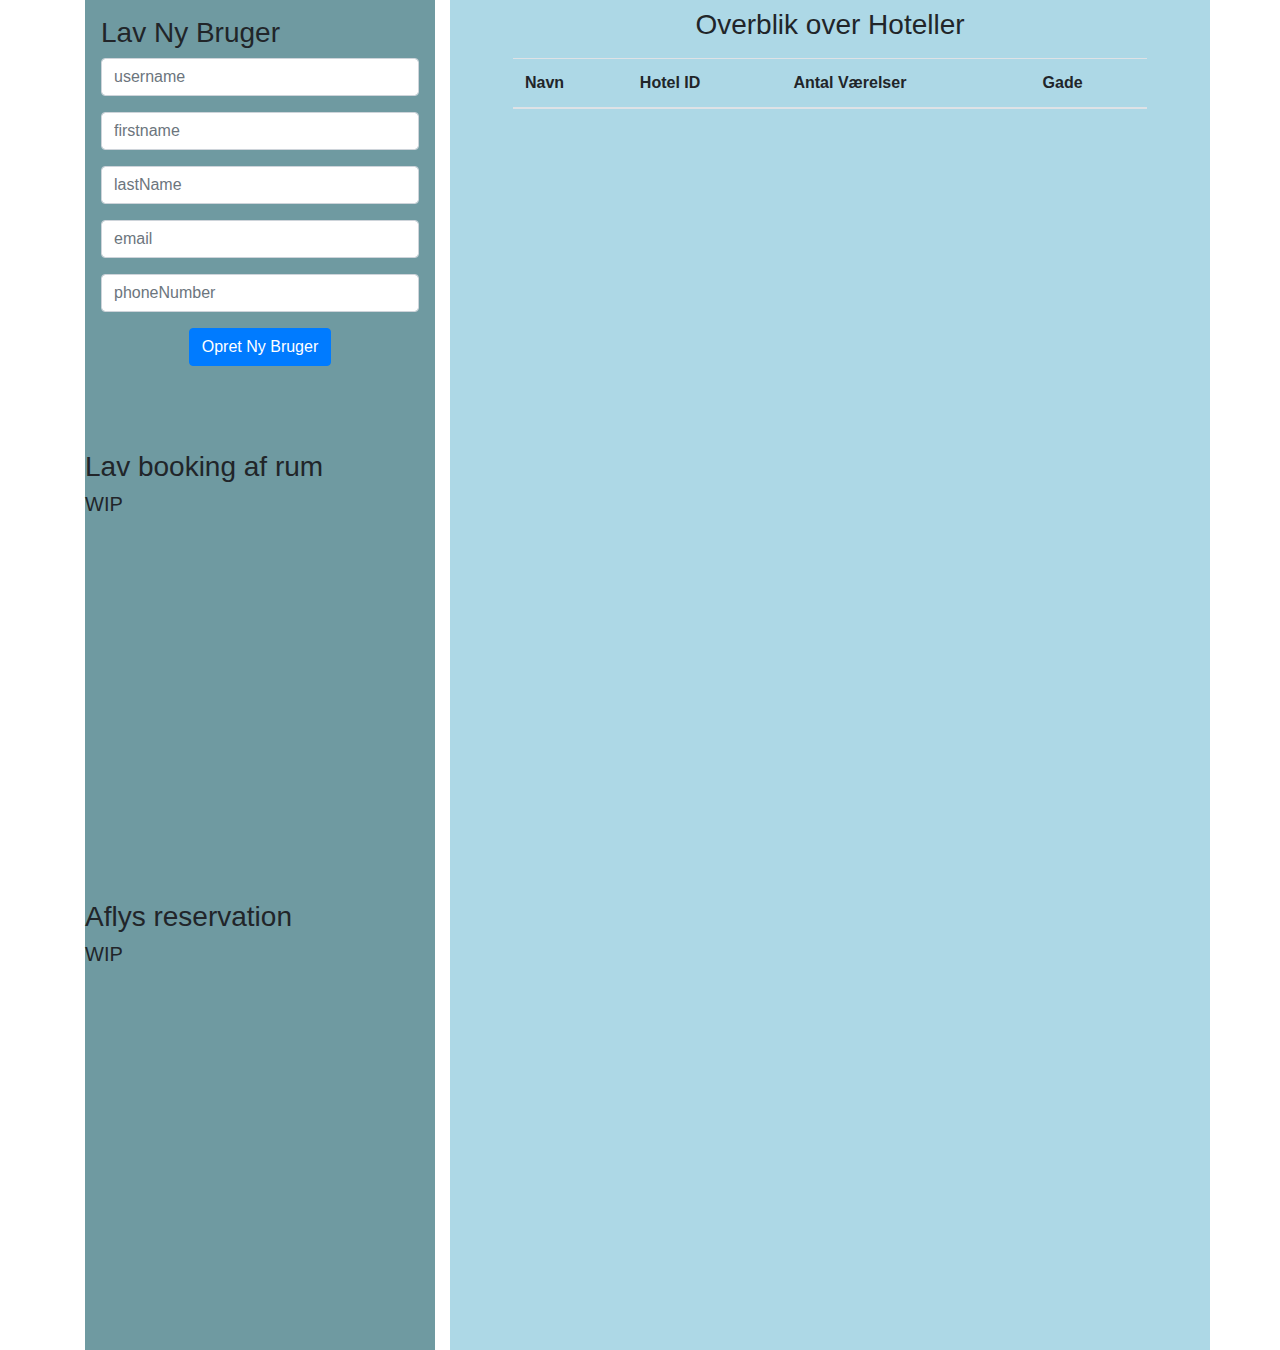
==== project/html/GuestPage.html @ cf41fbc8 "even more stuff" ====
<!DOCTYPE html>
<html lang="en">
<head>
    <meta charset="utf-8">
    <meta name="viewport" content="width=device-width, initial-scale=1, shrink-to-fit=no">
    <link rel="stylesheet" href="https://cdn.jsdelivr.net/npm/bootstrap@4.4.1/dist/css/bootstrap.min.css"
          integrity="sha384-Vkoo8x4CGsO3+Hhxv8T/Q5PaXtkKtu6ug5TOeNV6gBiFeWPGFN9MuhOf23Q9Ifjh" crossorigin="anonymous">
    <link rel="stylesheet" href="../css/Stylesheet.css">
    <title>Guest</title>
</head>
<body onload="fetchHotels()">

<div class="container">

    <div class="row">
        <div class="col-md-4 hotelEditing ">
            <div class="p-3 updateHotelDiv ">
                <h3>Lav Ny Bruger</h3>
                <form onsubmit="addNewGuest()">
                    <div class="form-group">
                        <input type="text" id="username" class="form-control" placeholder="username" required>
                    </div>
                    <div class="form-group">
                        <input type="text" id="firstName" class="form-control" placeholder="firstname" required>
                    </div>
                    <div class="form-group">
                        <input type="text" id="lastName" class="form-control" placeholder="lastName" required>
                    </div>
                    <div class="form-group">
                        <input type="text" id="email" class="form-control" placeholder="email" required>
                    </div>
                    <div class="form-group">
                        <input type="text" id="phoneNumber" class="form-control" placeholder="phoneNumber" required>
                    </div>
                    <div class="d-flex justify-content-around">
                        <button class="btn btn-primary" type="submit"> Opret Ny Bruger</button>
                    </div>
                </form>
            </div>
            <div class="addRoomDiv">
                <div>
                    <h3>Lav booking af rum</h3>
                    <h5>WIP</h5>
                </div>
            </div>
            <div class="addRoomDiv">
                <div>
                    <h3>Aflys reservation</h3>
                    <h5>WIP</h5>
                </div>
            </div>
        </div>

        <div class="col-md-8 hotelOverview">
            <div class="py-2 d-flex justify-content-center">
                <h3>Overblik over Hoteller</h3>
            </div>
            <div class="px-5" style="overflow-y: auto;height: 750px">
                <table class="table">
                    <thead class="table-head">
                    <th>Navn</th>
                    <th>Hotel ID</th>
                    <th>Antal Værelser</th>
                    <th>Gade</th>
                    </thead>
                    <tbody id="listAllHotelsTableBody">
                    </tbody>
                </table>
            </div>
        </div>
    </div>

</div>


<script src="../js/JS.js"></script>
<script src="https://code.jquery.com/jquery-3.4.1.slim.min.js"
        integrity="sha384-J6qa4849blE2+poT4WnyKhv5vZF5SrPo0iEjwBvKU7imGFAV0wwj1yYfoRSJoZ+n"
        crossorigin="anonymous"></script>
<script src="https://cdn.jsdelivr.net/npm/popper.js@1.16.0/dist/umd/popper.min.js"
        integrity="sha384-Q6E9RHvbIyZFJoft+2mJbHaEWldlvI9IOYy5n3zV9zzTtmI3UksdQRVvoxMfooAo"
        crossorigin="anonymous"></script>
<script src="https://cdn.jsdelivr.net/npm/bootstrap@4.4.1/dist/js/bootstrap.min.js"
        integrity="sha384-wfSDF2E50Y2D1uUdj0O3uMBJnjuUD4Ih7YwaYd1iqfktj0Uod8GCExl3Og8ifwB6"
        crossorigin="anonymous"></script>
</body>
</html>
---- project/css/Stylesheet.css ----
.box {
    background-color: lightblue;
    width: 500px;
    height: 400px;
}

.hotelOverview {
    background-color: lightblue;
    width: 65%;
    /*height: 400px;*/
}
.hotelEditing{
    width: 300px;
}
.updateHotelDiv{
    background-color: #6f9aa1;
    /*width: 400px;*/
    height: 450px;
}
.addRoomDiv{
    background-color: #6f9aa1;
    height: 450px;
    justify-content: space-evenly;
}

.tableData {
    /* Your default styles for .tableData */
    background-color: #f0f0f0; /* Default color for even rows */
}

.tableData:nth-child(odd) {
    background-color: #e0e0e0; /* Color for odd rows */
}

.tableData:hover {
    background-color: #6c8888; /* Darker color on hover */
    cursor: pointer;
}
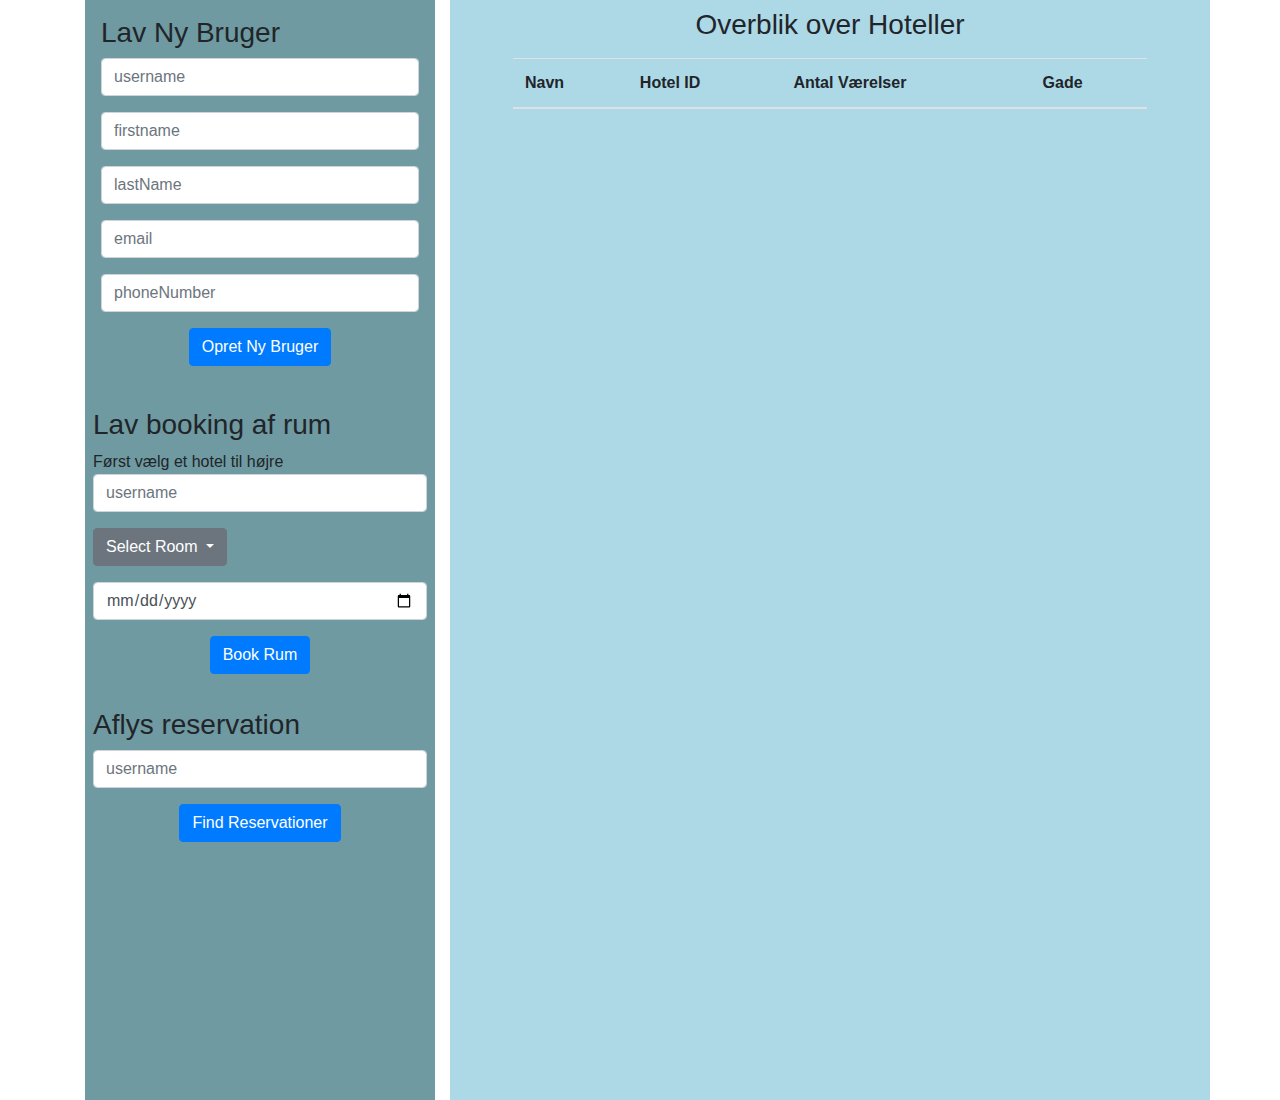
==== commit a6e90f9a: "more stuff = good stuff" ====
--- a/project/html/GuestPage.html
+++ b/project/html/GuestPage.html
@@ -9,12 +9,12 @@
     <title>Guest</title>
 </head>
 <body onload="fetchHotels()">
-
+<input type="hidden" value="1" id="onGuestPage">
 <div class="container">
 
     <div class="row">
         <div class="col-md-4 hotelEditing ">
-            <div class="p-3 updateHotelDiv ">
+            <div class="p-3 newUserDiv">
                 <h3>Lav Ny Bruger</h3>
                 <form onsubmit="addNewGuest()">
                     <div class="form-group">
@@ -37,16 +37,47 @@
                     </div>
                 </form>
             </div>
-            <div class="addRoomDiv">
+            <div class="p-2 addNewReservationDiv">
                 <div>
                     <h3>Lav booking af rum</h3>
-                    <h5>WIP</h5>
+                    <h7>Først vælg et hotel til højre</h7>
+                    <form onsubmit="addNewReservation()">
+                        <div class="form-group">
+                            <input type="text" id="usernameForReservation" class="form-control" placeholder="username" required>
+                        </div>
+                        <div class="form-group">
+                            <input type="hidden" id="selectedRoomID" class="form-control" required>
+                        </div>
+                        <div class="form-group">
+                            <div class="dropdown">
+                                <button class="btn btn-secondary dropdown-toggle" type="button" id="roomDropdown" data-toggle="dropdown">
+                                    Select Room
+                                </button>
+                                <div class="dropdown-menu" id="roomDropdownMenu">
+                                </div>
+                            </div>
+                        </div>
+                        <div class="form-group">
+                            <input type="Date" id="selectedDate" class="form-control" required>
+                        </div>
+
+                        <div class="d-flex justify-content-around">
+                            <button class="btn btn-primary" type="submit"> Book Rum</button>
+                        </div>
+                    </form>
                 </div>
             </div>
-            <div class="addRoomDiv">
-                <div>
+            <div class="cancelReservationDiv">
+                <div class="p-2">
                     <h3>Aflys reservation</h3>
-                    <h5>WIP</h5>
+                    <form onsubmit="cancelReservation()">
+                        <div class="form-group">
+                            <input type="text" id="usernameForCancelReservation" class="form-control" placeholder="username" required>
+                        </div>
+                        <div class="d-flex justify-content-around">
+                            <button class="btn btn-primary" type="submit"> Find Reservationer</button>
+                        </div>
+                    </form>
                 </div>
             </div>
         </div>
--- a/project/css/Stylesheet.css
+++ b/project/css/Stylesheet.css
@@ -9,17 +9,34 @@
     width: 65%;
     /*height: 400px;*/
 }
-.hotelEditing{
+
+.hotelEditing {
     width: 300px;
 }
-.updateHotelDiv{
+
+.updateHotelDiv {
     background-color: #6f9aa1;
-    /*width: 400px;*/
     height: 450px;
 }
-.addRoomDiv{
+.newUserDiv {
+    background-color: #6f9aa1;
+    height: 400px;
+}
+
+.addRoomDiv {
     background-color: #6f9aa1;
     height: 450px;
+    justify-content: space-evenly;
+}
+.cancelReservationDiv {
+    background-color: #6f9aa1;
+    height: 400px;
+    justify-content: space-evenly;
+}
+
+.addNewReservationDiv {
+    background-color: #6f9aa1;
+    height: 300px;
     justify-content: space-evenly;
 }
 
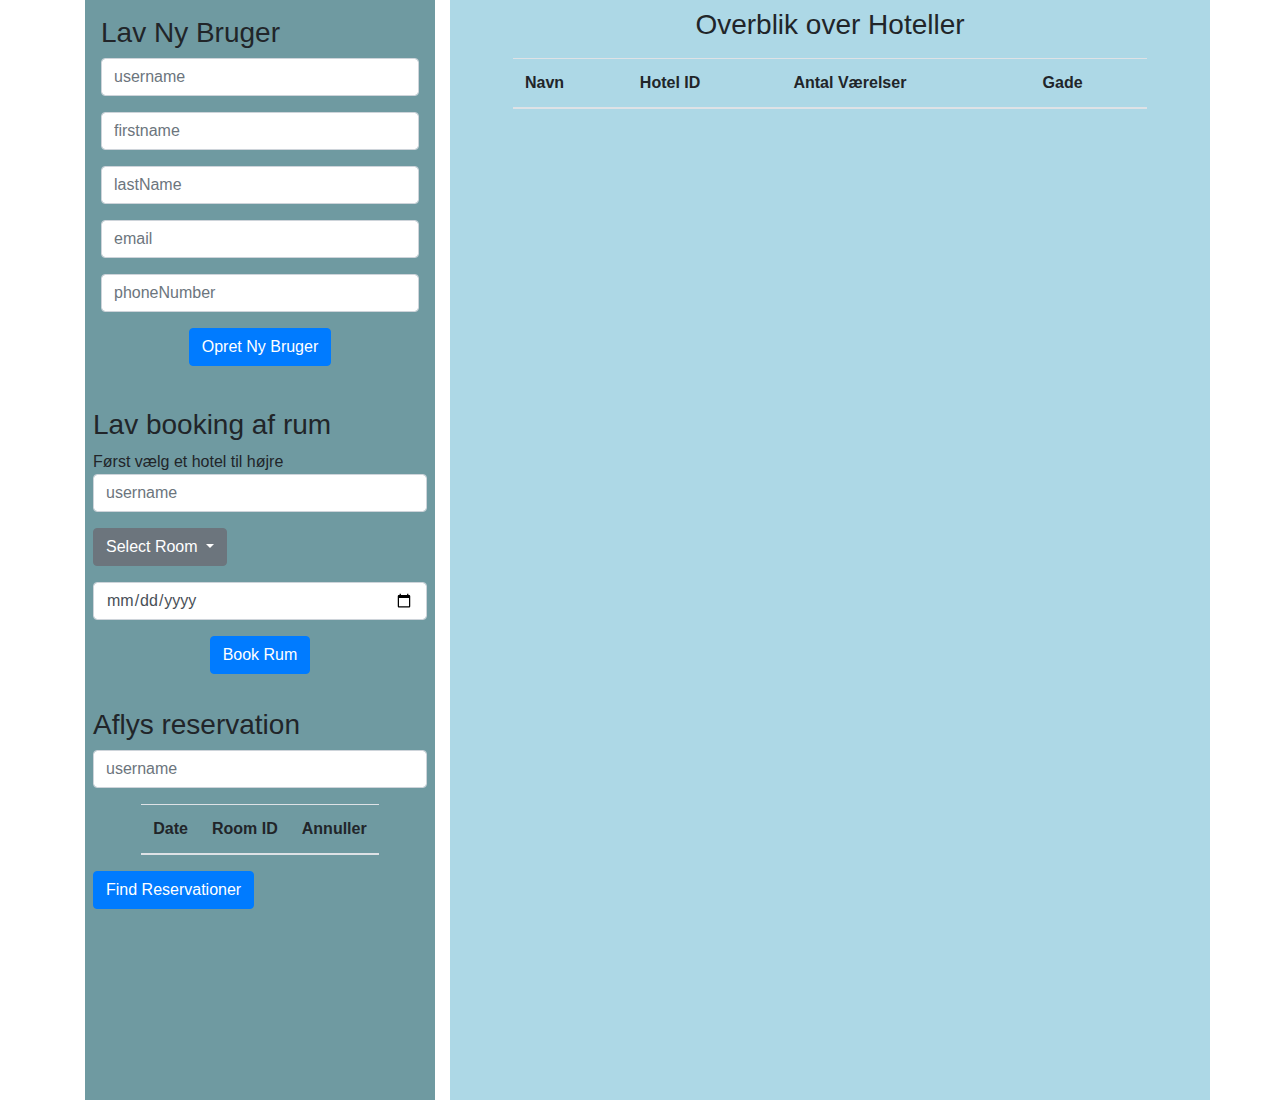
==== commit 0fc2b38c: "this works" ====
--- a/project/html/GuestPage.html
+++ b/project/html/GuestPage.html
@@ -43,14 +43,16 @@
                     <h7>Først vælg et hotel til højre</h7>
                     <form onsubmit="addNewReservation()">
                         <div class="form-group">
-                            <input type="text" id="usernameForReservation" class="form-control" placeholder="username" required>
+                            <input type="text" id="usernameForReservation" class="form-control" placeholder="username"
+                                   required>
                         </div>
                         <div class="form-group">
                             <input type="hidden" id="selectedRoomID" class="form-control" required>
                         </div>
                         <div class="form-group">
                             <div class="dropdown">
-                                <button class="btn btn-secondary dropdown-toggle" type="button" id="roomDropdown" data-toggle="dropdown">
+                                <button class="btn btn-secondary dropdown-toggle" type="button" id="roomDropdown"
+                                        data-toggle="dropdown">
                                     Select Room
                                 </button>
                                 <div class="dropdown-menu" id="roomDropdownMenu">
@@ -70,13 +72,27 @@
             <div class="cancelReservationDiv">
                 <div class="p-2">
                     <h3>Aflys reservation</h3>
-                    <form onsubmit="cancelReservation()">
+                    <form onsubmit="cancelReservationForm()">
                         <div class="form-group">
-                            <input type="text" id="usernameForCancelReservation" class="form-control" placeholder="username" required>
+                            <input type="text" id="usernameForCancelReservation" class="form-control"
+                                   placeholder="username" required>
                         </div>
-                        <div class="d-flex justify-content-around">
-                            <button class="btn btn-primary" type="submit"> Find Reservationer</button>
+                        <div class="d-flex justify-content-center">
+                            <div>
+                                <table class="table">
+                                    <thead class="table-head">
+                                    <th>Date</th>
+                                    <th>Room ID</th>
+                                    <th>Annuller</th>
+                                    </thead>
+                                    <tbody id="ReservationsTableBody">
+                                    </tbody>
+                                </table>
+                            </div>
+
+
                         </div>
+                        <button class="btn btn-primary" type="submit"> Find Reservationer</button>
                     </form>
                 </div>
             </div>
--- a/project/css/Stylesheet.css
+++ b/project/css/Stylesheet.css
@@ -34,6 +34,7 @@
     justify-content: space-evenly;
 }
 
+
 .addNewReservationDiv {
     background-color: #6f9aa1;
     height: 300px;
